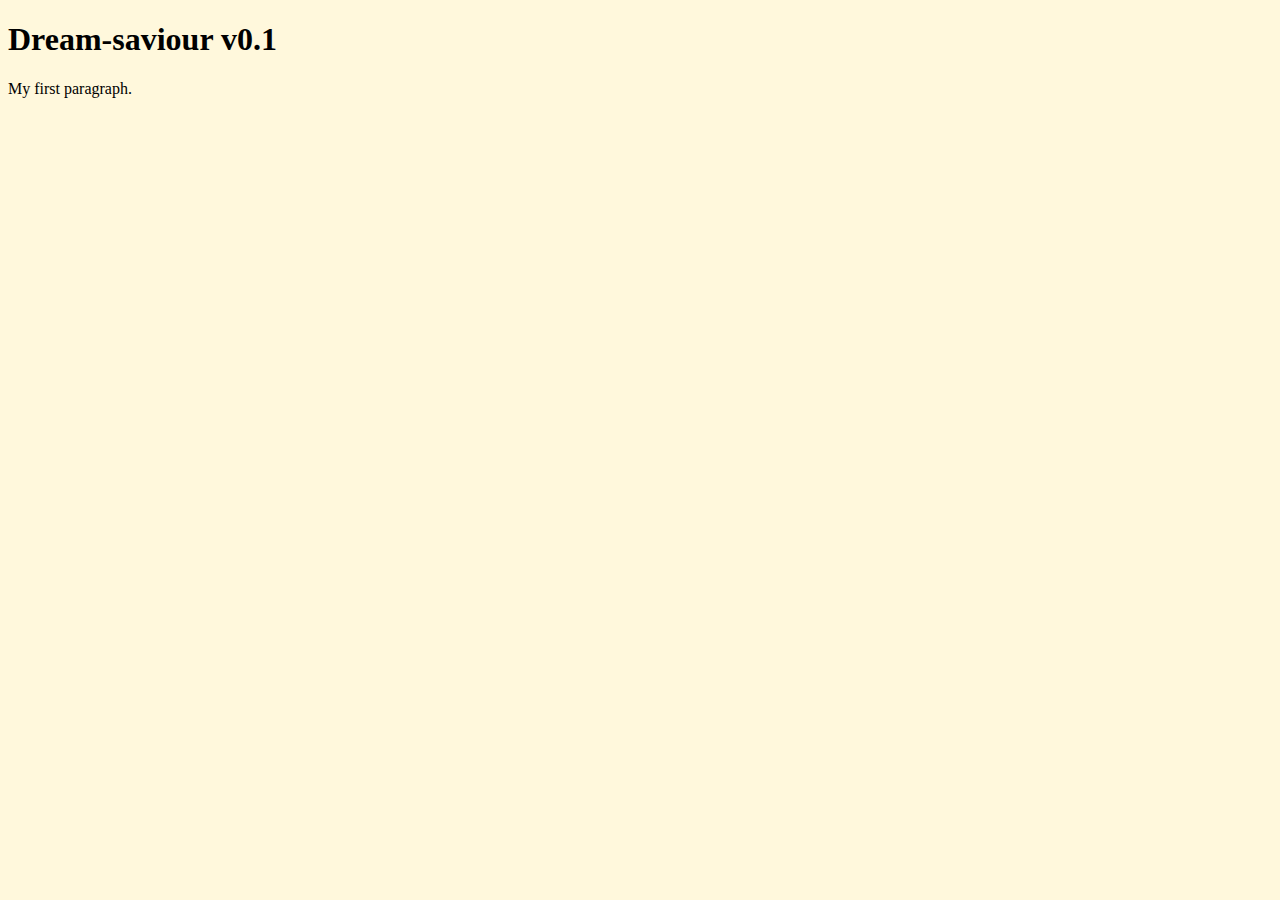
==== public/index.html @ 95d5b869 "created fileLoader module" ====
<!DOCTYPE html>
<html>
<head>
  <link rel="stylesheet" type="text/css" href="css/main.css">
  <script src="https://ajax.googleapis.com/ajax/libs/jquery/1.12.4/jquery.min.js"></script>

</head>

<body>

  <div id="app">
    <h1>Dream-saviour v0.1</h1>
    <p>My first paragraph.</p> 
  </div>

</body>
<script type="text/javascript" src="js/fileLoader.js"></script>
</html>
---- public/css/main.css ----
body {
    background-color : cornsilk ; 
}
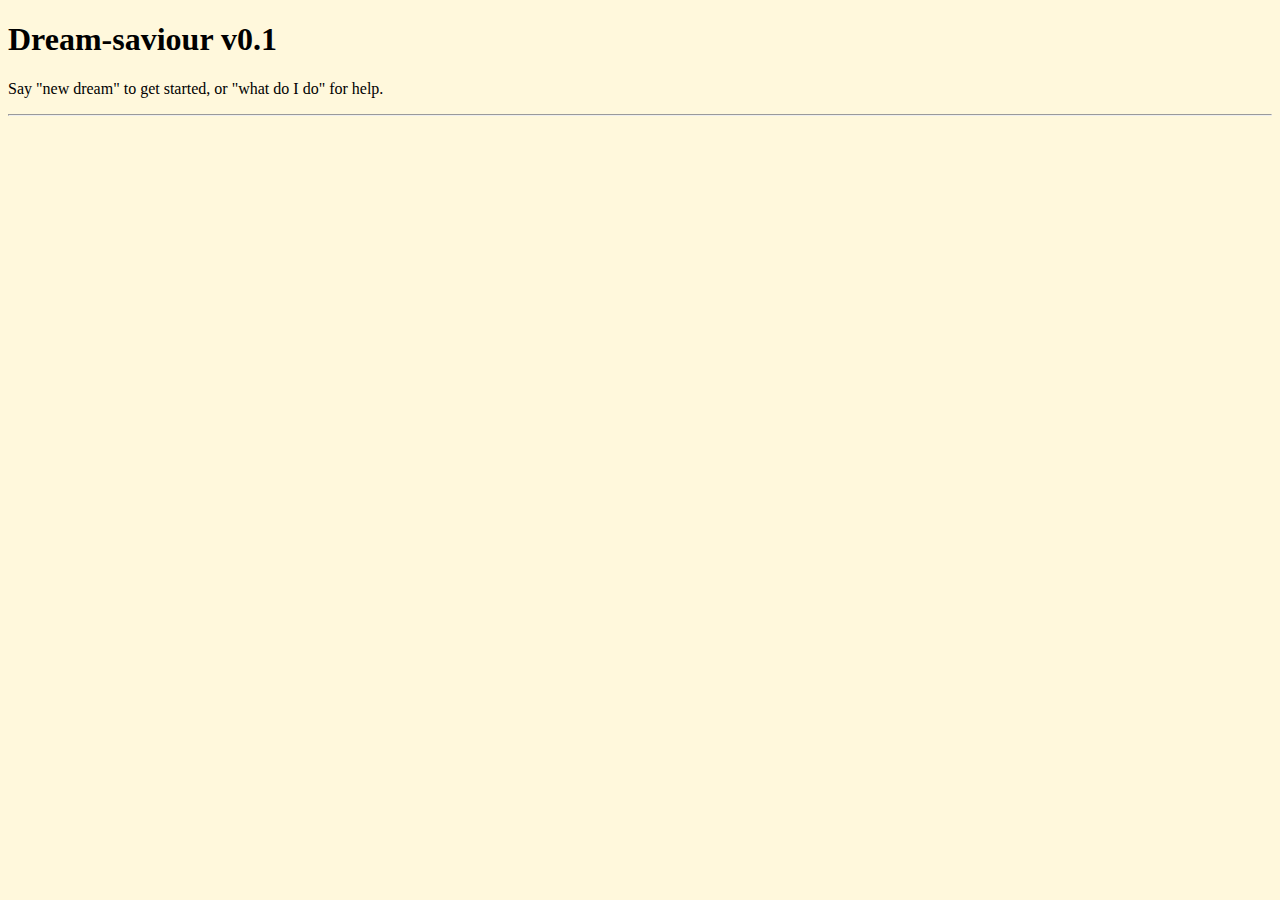
==== commit b2e96f47: "got voice and tts working. started gui and renderers. did a lot" ====
--- a/public/index.html
+++ b/public/index.html
@@ -1,18 +1,20 @@
 <!DOCTYPE html>
 <html>
 <head>
+  <link rel="import" href="renderingTemplates.html"> 
   <link rel="stylesheet" type="text/css" href="css/main.css">
-  <script src="https://ajax.googleapis.com/ajax/libs/jquery/1.12.4/jquery.min.js"></script>
 
 </head>
 
 <body>
-
+    <h1>Dream-saviour v0.1</h1>
+    <p>Say "new dream" to get started, or "what do I do" for help.</p> 
+    <hr> 
   <div id="app">
-    <h1>Dream-saviour v0.1</h1>
-    <p>My first paragraph.</p> 
   </div>
 
 </body>
-<script type="text/javascript" src="js/fileLoader.js"></script>
+ <script type="text/javascript" src="js/util.js"></script>
+ <script type="text/javascript" src="js/recognition.js"></script>
+ <script type="text/javascript" src="js/fileLoader.js"></script>
 </html>
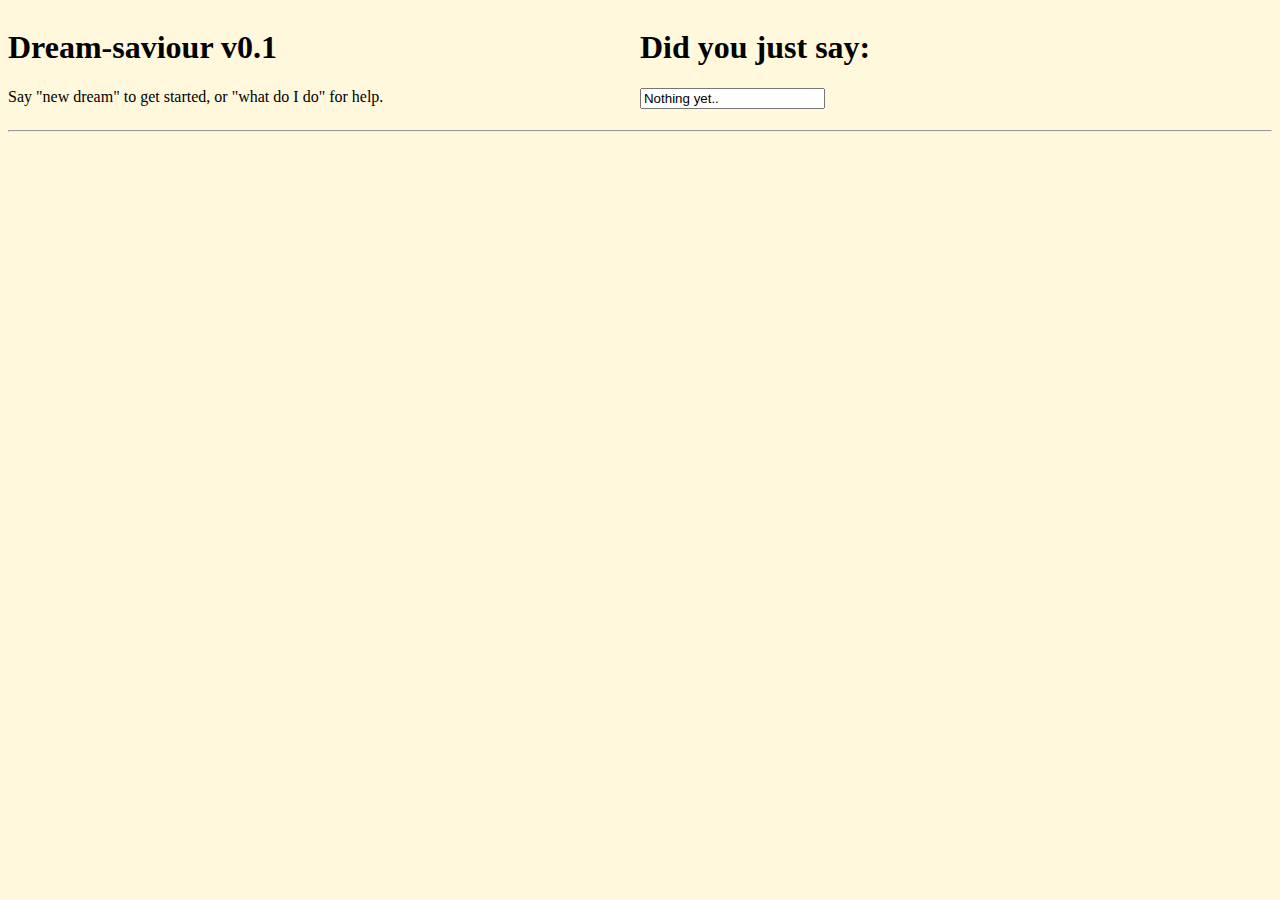
==== commit 4ba41ed9: "pushing v1" ====
--- a/public/index.html
+++ b/public/index.html
@@ -4,14 +4,39 @@
   <link rel="import" href="renderingTemplates.html"> 
   <link rel="stylesheet" type="text/css" href="css/main.css">
 
+  <style>
+    #header {
+	display : flex ; 
+	width: 100%;
+	
+    } 
+    #titleInfo {
+	width : 40%;
+	padding-right : 10% ; 
+    }
+   #feedbackContainer {
+	width : 40%;
+	padding-right : 10% ; 
+
+    }
+
+  </style>
 </head>
 
 <body>
-    <h1>Dream-saviour v0.1</h1>
-    <p>Say "new dream" to get started, or "what do I do" for help.</p> 
-    <hr> 
-  <div id="app">
+  <div id="header">
+    <div id="titleInfo">
+      <h1>Dream-saviour v0.1</h1>
+      <p>Say "new dream" to get started, or "what do I do" for help.</p> 
+    </div>
+    <div id="feedbackContainer">
+	<h1>Did you just say:</h1>
+	<input type="text" id="feedback" value="Nothing yet.."></input>
+    </div> 
   </div>
+
+  <hr>
+  <div id="app"> </div>
 
 </body>
  <script type="text/javascript" src="js/util.js"></script>
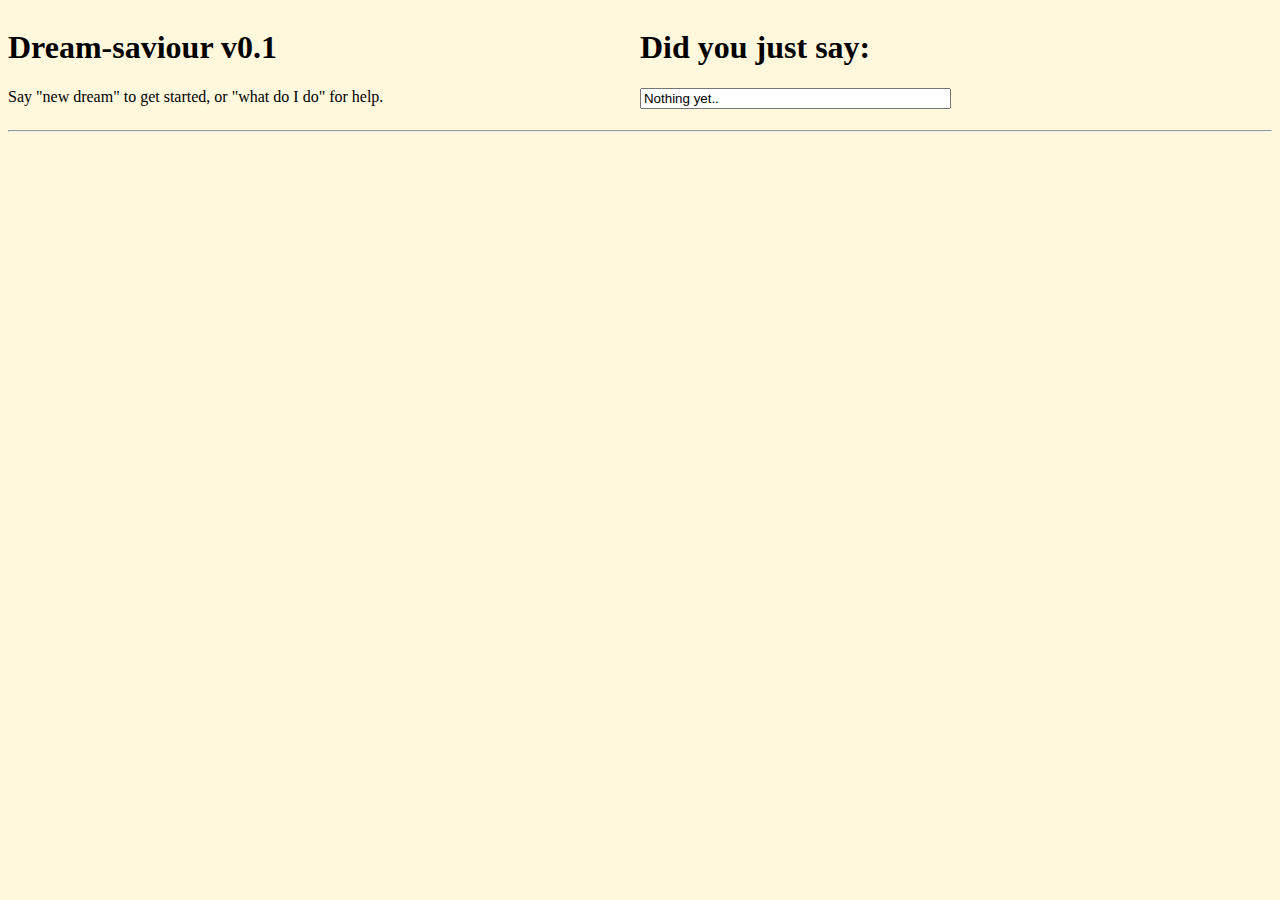
==== commit 6e3b6454: "added visual feedback of SR and more changes to readme" ====
--- a/public/index.html
+++ b/public/index.html
@@ -19,6 +19,13 @@
 	padding-right : 10% ; 
 
     }
+    #feedback {
+    width:60%;
+   }
+
+    #feedWrap { 
+
+    } 
 
   </style>
 </head>
@@ -31,7 +38,7 @@
     </div>
     <div id="feedbackContainer">
 	<h1>Did you just say:</h1>
-	<input type="text" id="feedback" value="Nothing yet.."></input>
+	<span id="feedWrap"><input type="text" id="feedback" value="Nothing yet.."></input></span>
     </div> 
   </div>
 
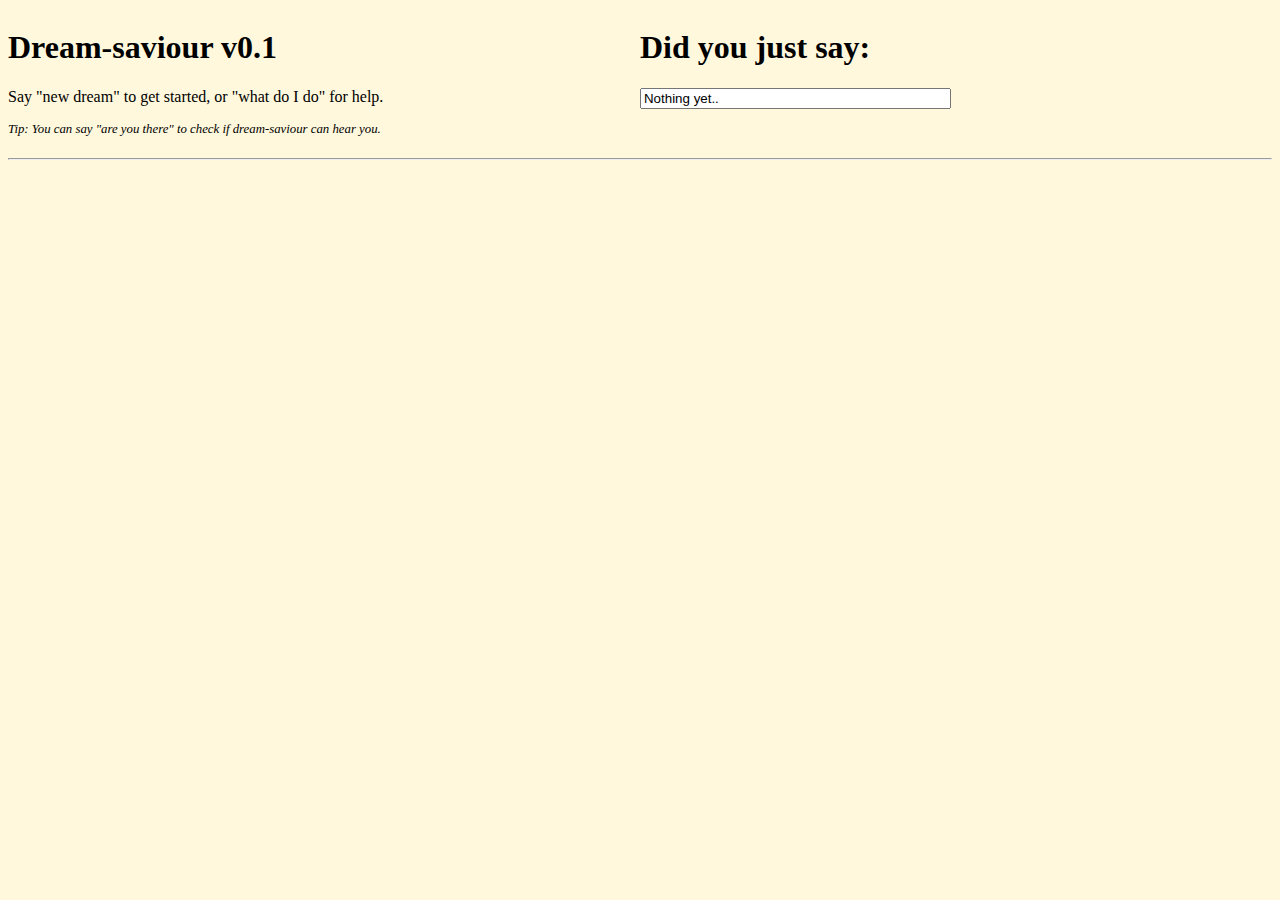
==== commit e951f3bb: "added tip" ====
--- a/public/index.html
+++ b/public/index.html
@@ -27,6 +27,11 @@
 
     } 
 
+   .small {
+     font-size: 80%
+
+    } 
+
   </style>
 </head>
 
@@ -35,6 +40,7 @@
     <div id="titleInfo">
       <h1>Dream-saviour v0.1</h1>
       <p>Say "new dream" to get started, or "what do I do" for help.</p> 
+      <p class="small"><i> Tip: You can say "are you there" to check if dream-saviour can hear you.</i></p> 
     </div>
     <div id="feedbackContainer">
 	<h1>Did you just say:</h1>
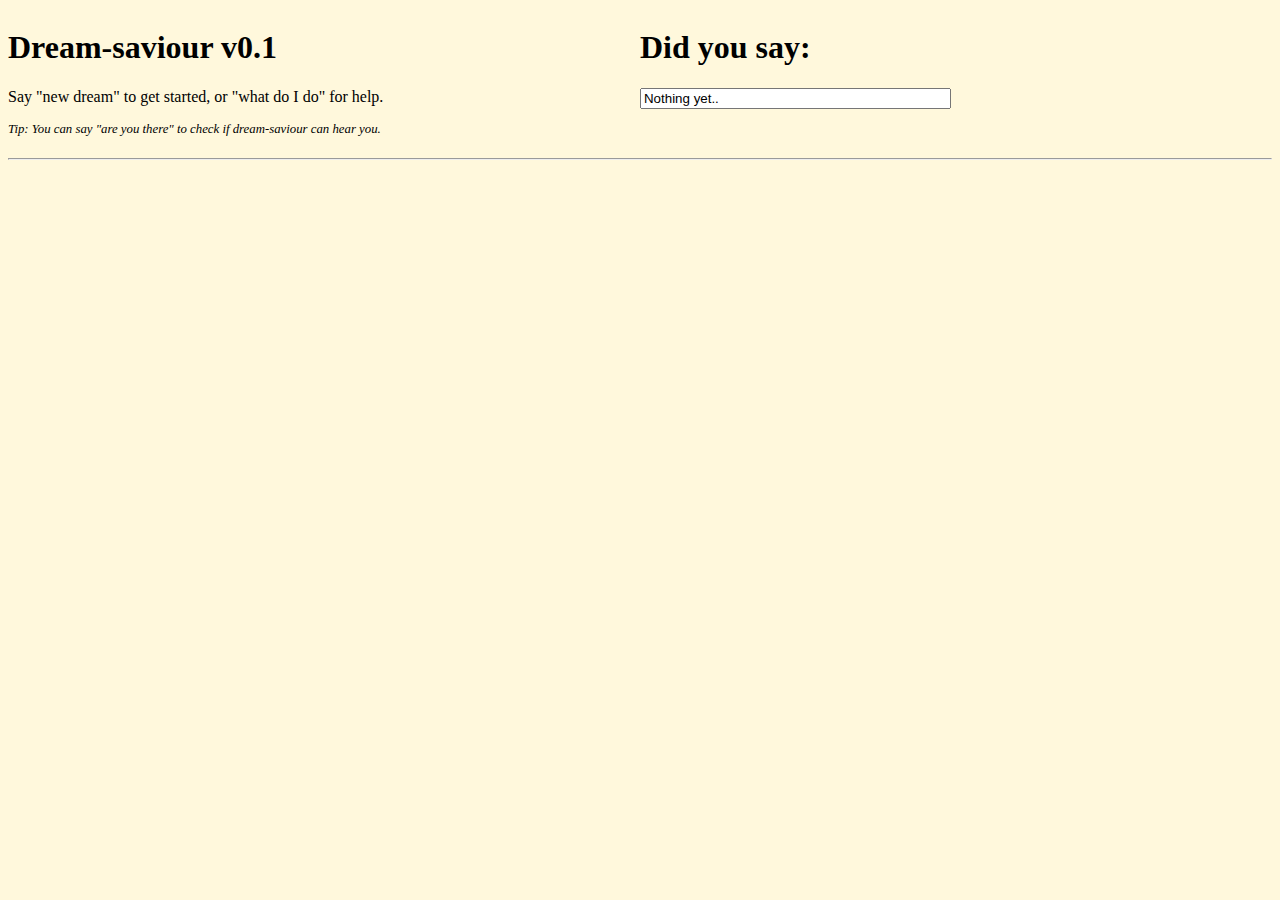
==== commit 18870330: "added are you there to input mode and all recognition results transformed to lower case. Added some " ====
--- a/public/index.html
+++ b/public/index.html
@@ -43,7 +43,7 @@
       <p class="small"><i> Tip: You can say "are you there" to check if dream-saviour can hear you.</i></p> 
     </div>
     <div id="feedbackContainer">
-	<h1>Did you just say:</h1>
+	<h1>Did you say:</h1>
 	<span id="feedWrap"><input type="text" id="feedback" value="Nothing yet.."></input></span>
     </div> 
   </div>
